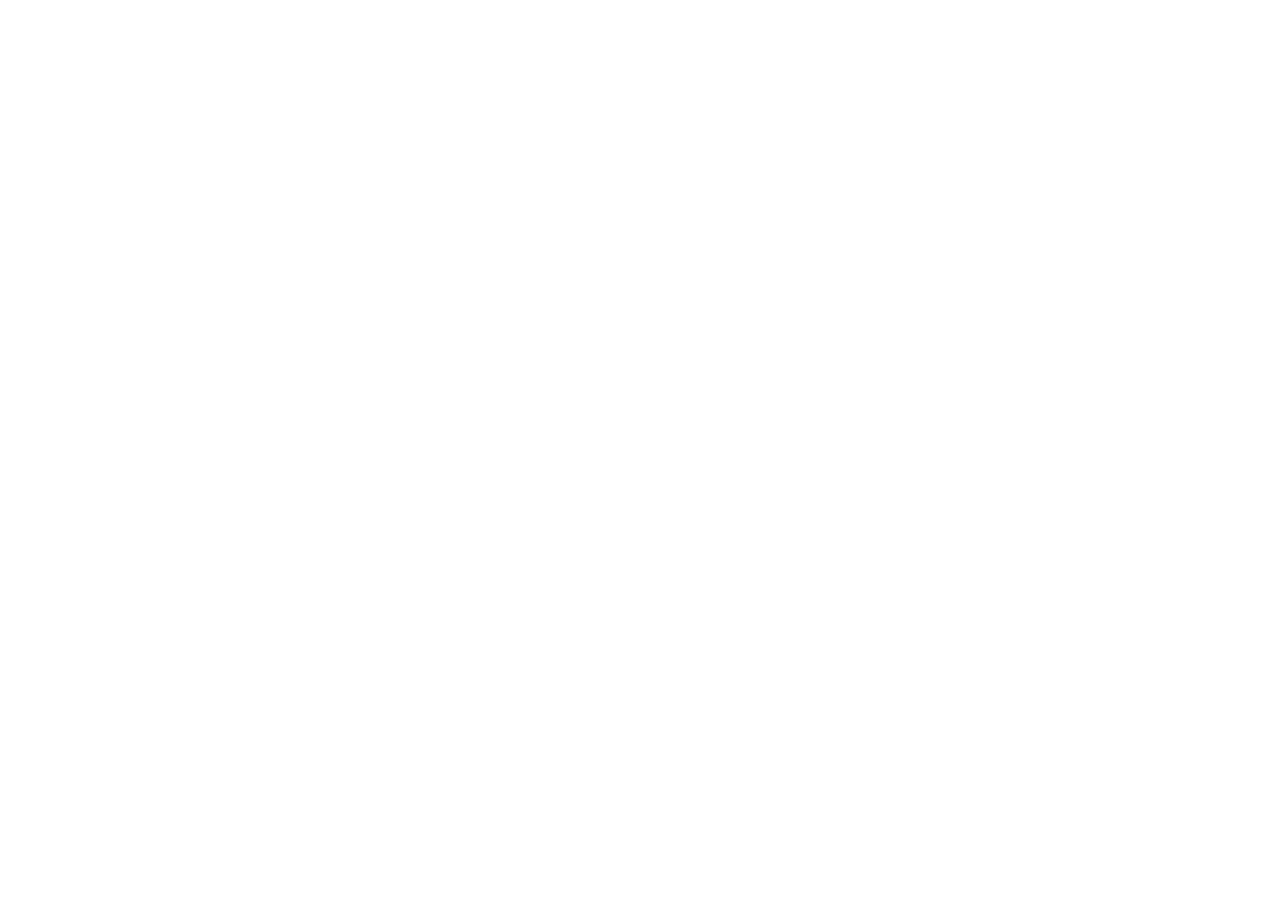
==== main.html @ a9086200 "edit 1" ====
<!DOCTYPE html>
<html lang="en">
<head>
    <meta charset="UTF-8">
    <meta http-equiv="X-UA-Compatible" content="IE=edge">
    <meta name="viewport" content="width=device-width, initial-scale=1.0">
    <title>Resume Site</title>
</head>
<body>
    
</body>
</html>
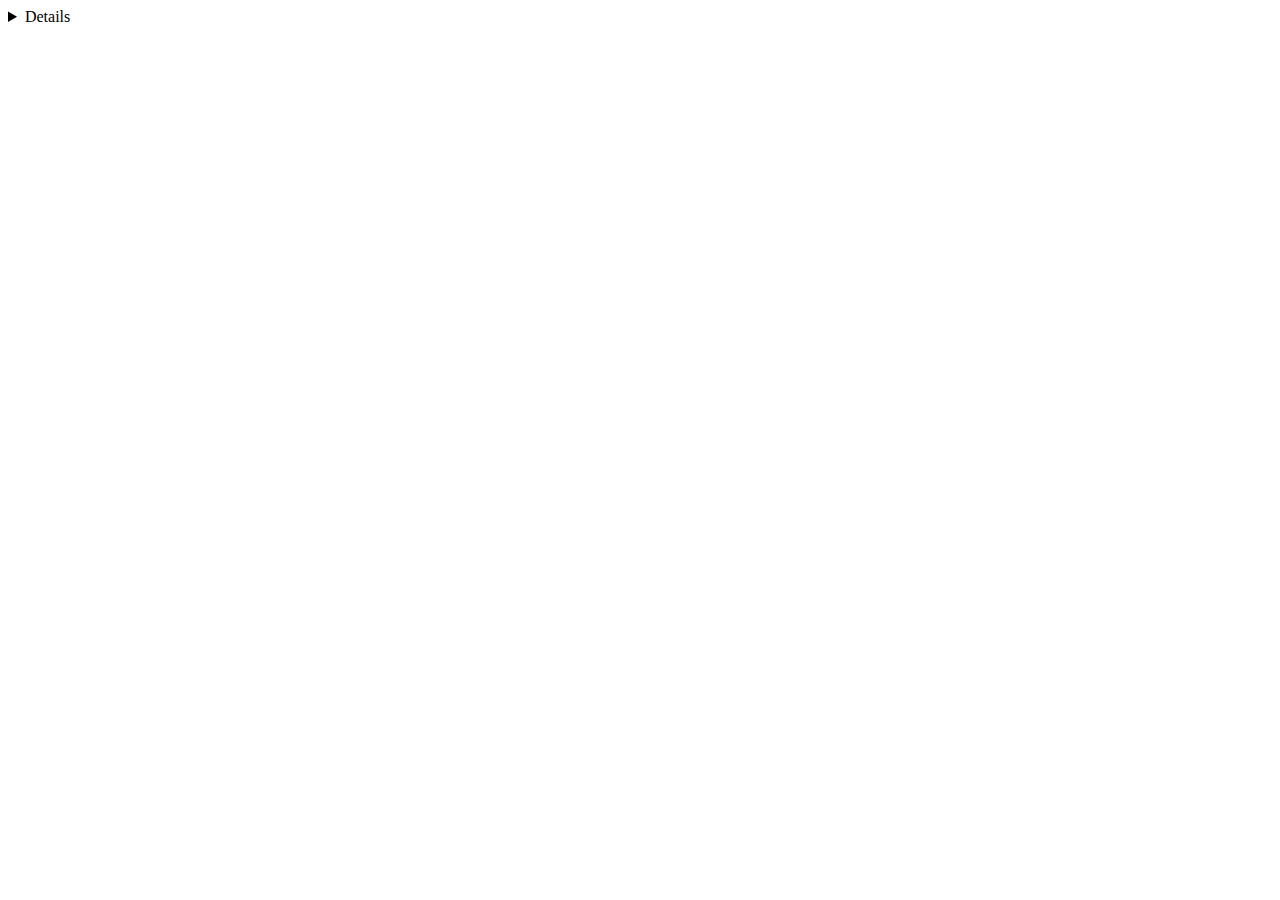
==== commit 55169754: "edit 2" ====
--- a/main.html
+++ b/main.html
@@ -5,6 +5,7 @@
     <meta http-equiv="X-UA-Compatible" content="IE=edge">
     <meta name="viewport" content="width=device-width, initial-scale=1.0">
     <title>Resume Site</title>
+    <details>This is the site</details>
 </head>
 <body>
     
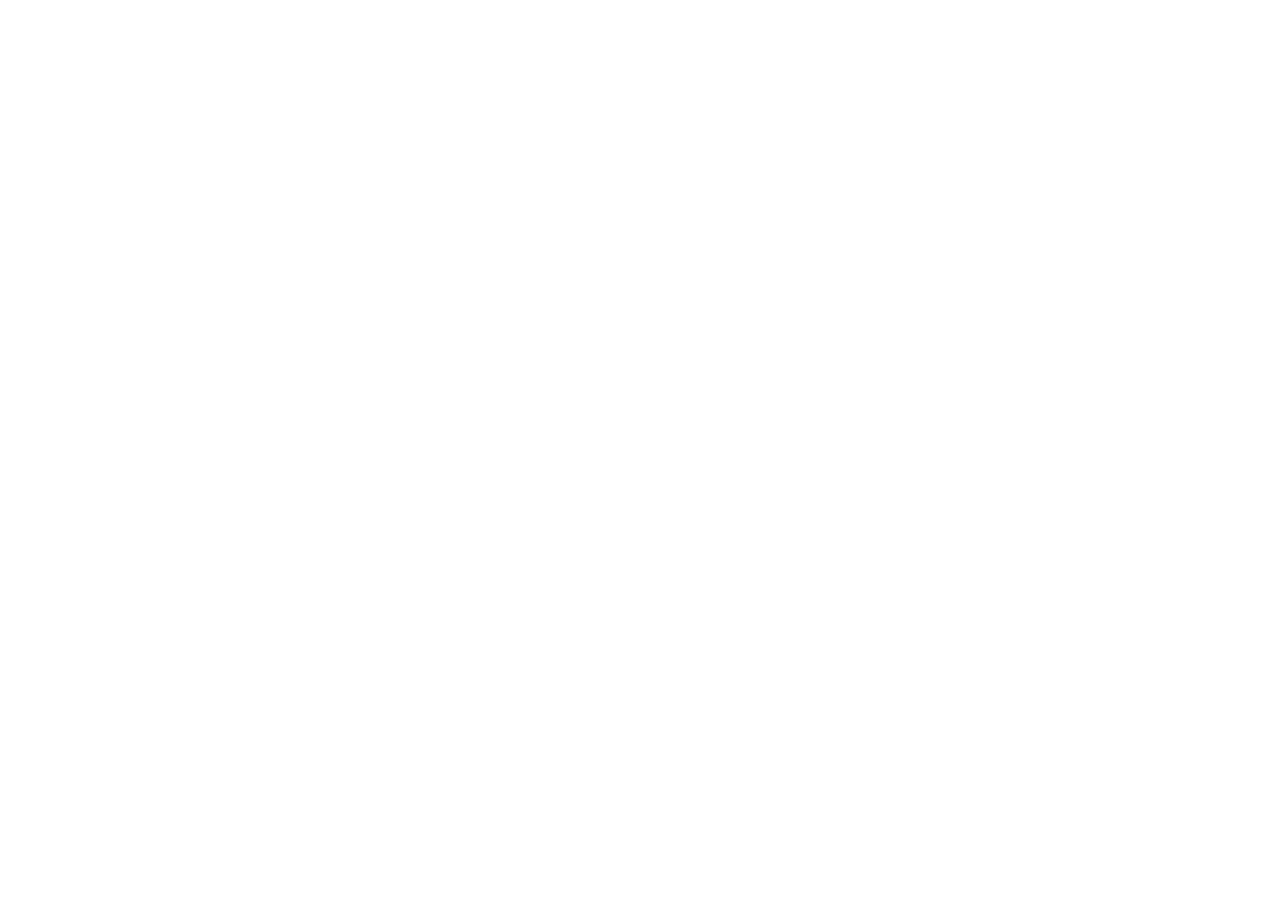
==== commit 599072d0: "edit 1" ====
--- a/main.html
+++ b/main.html
@@ -5,7 +5,6 @@
     <meta http-equiv="X-UA-Compatible" content="IE=edge">
     <meta name="viewport" content="width=device-width, initial-scale=1.0">
     <title>Resume Site</title>
-    <details>This is the site</details>
 </head>
 <body>
     
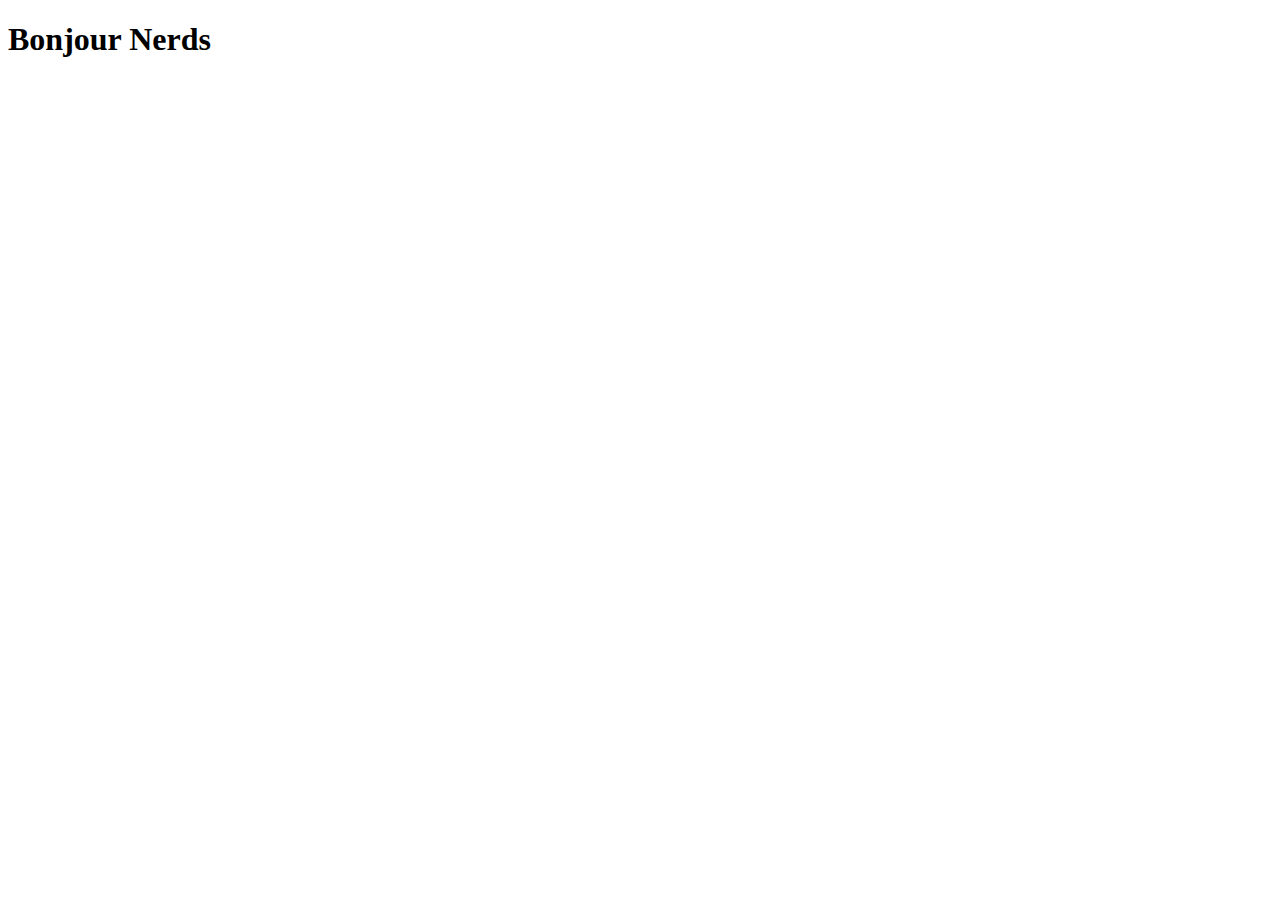
==== commit 894b14e6: "edit 2" ====
--- a/main.html
+++ b/main.html
@@ -4,9 +4,14 @@
     <meta charset="UTF-8">
     <meta http-equiv="X-UA-Compatible" content="IE=edge">
     <meta name="viewport" content="width=device-width, initial-scale=1.0">
-    <title>Resume Site</title>
+    <title>Resume Site 1</title>
 </head>
 <body>
+    <header>
+        <h1>
+            Bonjour Nerds
+        </h1>
+    </header>
     
 </body>
 </html>